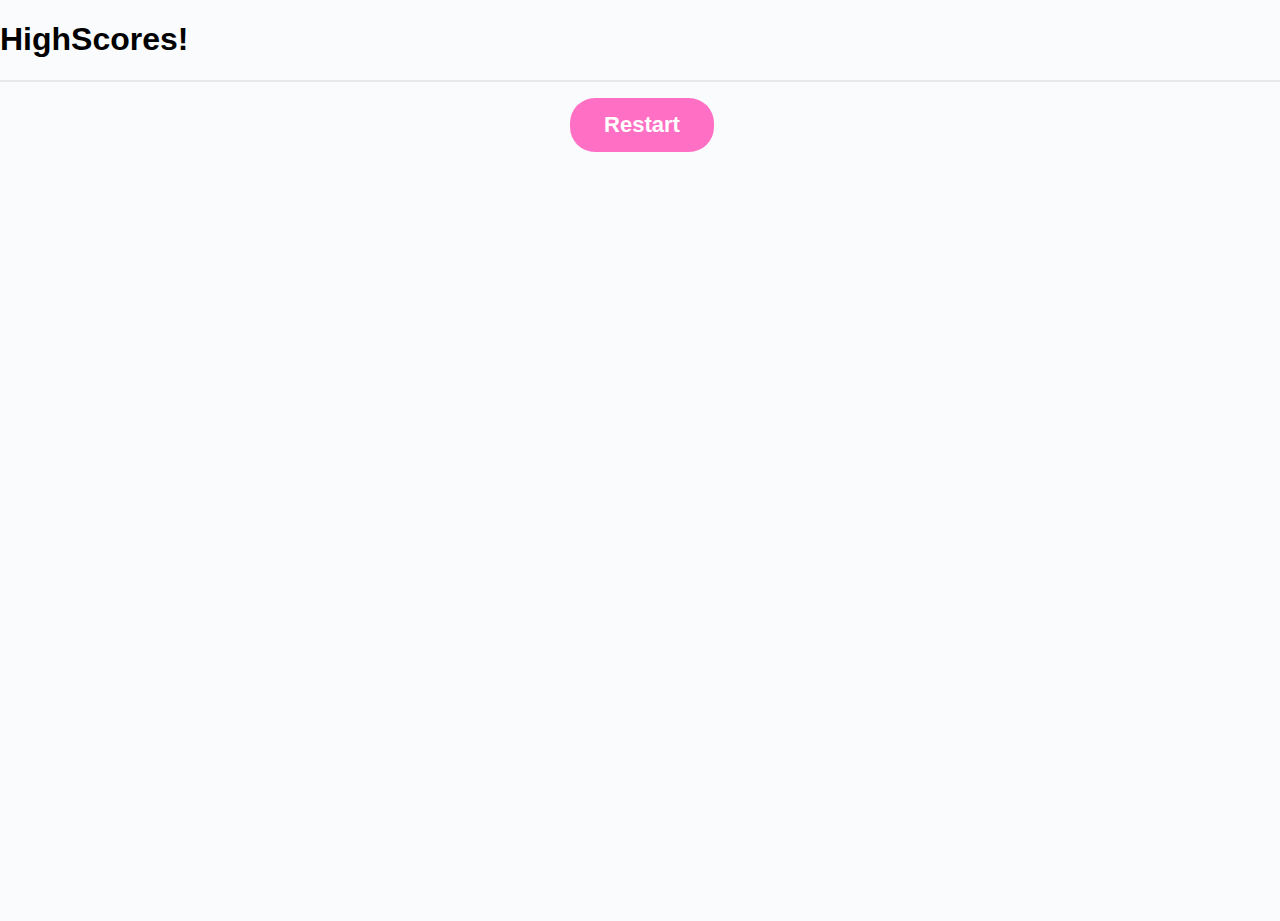
==== high-scores.html @ 07c4e953 "Added HTML files for quiz navigation. Stylized each file in CSS." ====
<!DOCTYPE html>
<html lang="en">
<head>
    <meta charset="UTF-8">
    <meta http-equiv="X-UA-Compatible" content="IE=edge">
    <meta name="viewport" content="width=device-width, initial-scale=1.0">
    <title>Document</title>
    <link rel="stylesheet" href="./Assets/css/style.css">
</head>
<body>
    <h1>HighScores!</h1>

    <div class="card-footer">
        <a href="./index.html" class="btn">Restart</a>
    </div>

    <script src="./assets/js/script.js"></script>
</body>
</html>
---- Assets/css/style.css ----
*,
*::before,
*::after {
  box-sizing: border-box;
}

html,
body,
.wrapper {
  height: 100%;
  margin: 0;
  padding: 0;
}

body {
  font-family: 'Century Gothic', 'Malgun Gothic', 'Lucida Console', 'Lucida Sans', Arial, Helvetica, sans-serif;
  background-color: #f9fbfd;
}

.wrapper {
  padding-top: 30px;
  padding-left: 20px;
  padding-right: 20px;
}

header {
  text-align: center;
  padding: 20px;
  padding-top: 0px;
  color: hsl(335, 100%, 60%);
}

.card {
  background-color: hsl(0, 0%, 100%);
  border-radius: 5px;
  border-width: 1px;
  box-shadow: rgba(0, 0, 0, 0.15) 0px 2px 8px 0px;
  color: rgb(255, 111, 195);
  font-size: 18px;
  margin: 0 auto;
  max-width: 800px;
  padding: 30px 40px;
  text-align:
}

.card-header {
    text-align: center;
}

.card-header::after {
  content: " ";
  display: block;
  width: 100%;
  background: #e7e9eb;
  height: 2px;
}

.card-body {
  min-height: 100px;
}

.card-footer {
  text-align: center;
}

.card-footer::before {
  content: " ";
  display: block;
  width: 100%;
  background: #e7e9eb;
  height: 2px;
}

.btn, .option {
  border: none;
  background-color: rgb(255, 111, 195);
  border-radius: 25px;
  box-shadow: rgba(0, 0, 0, 0.1) 0px 1px 6px 0px rgba(0, 0, 0, 0.2) 0px 1px 1px 0px;
  color: hsl(0, 0%, 100%);
  display: inline-block;
  font-size: 22px;
  font-weight: bold;
  font-family: 'Century Gothic', 'Malgun Gothic', 'Lucida Console', 'Lucida Sans', Arial, Helvetica, sans-serif;
  margin: 16px 16px 16px 20px;
  padding: 14px 34px;
  text-align: center;
  text-decoration: none;
  cursor: pointer;
}

.btn:hover, .option:hover {
    box-shadow: inset 0px 0px 15px rgb(170, 14, 131);
    transform: scale(1.1);
}

/* button[disabled] {
  cursor: default;
  background: #c0c7cf;
} */
.options-container {
    display: flex;
    justify-content: center;
    align-items: left;

}

.flex-column {
    display: flex;
    flex-direction: column;
}
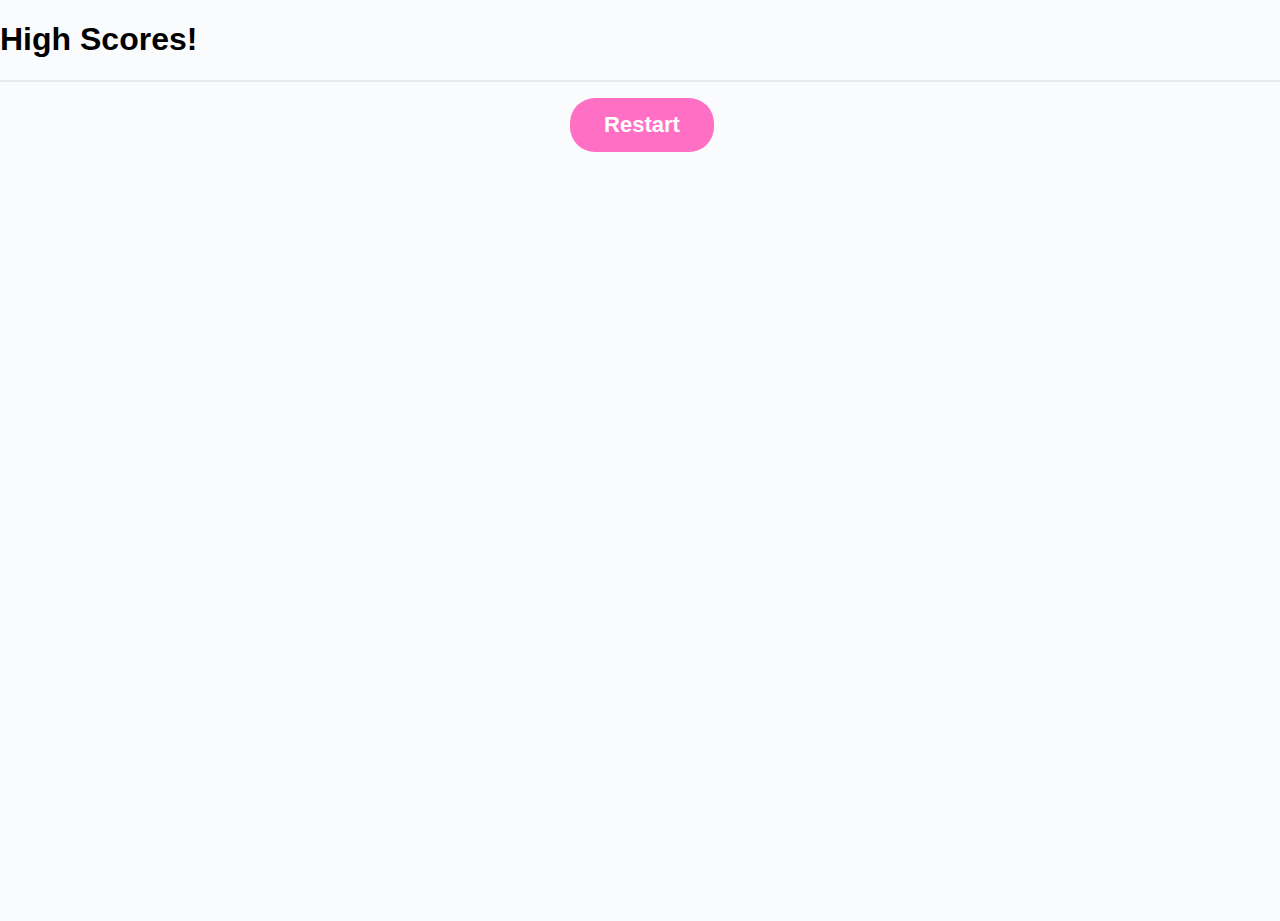
==== commit bd8f57fd: "Worked on JS file for functionality of quiz. Added high-scores.js file to house storing scores funct" ====
--- a/high-scores.html
+++ b/high-scores.html
@@ -8,12 +8,13 @@
     <link rel="stylesheet" href="./Assets/css/style.css">
 </head>
 <body>
-    <h1>HighScores!</h1>
+    <h1>High Scores!</h1>
+    <h1 id="scores"></h1>
 
     <div class="card-footer">
         <a href="./index.html" class="btn">Restart</a>
     </div>
 
-    <script src="./assets/js/script.js"></script>
+    <script src="./assets/js/high-scores.js"></script>
 </body>
 </html>--- a/Assets/css/style.css
+++ b/Assets/css/style.css
@@ -40,11 +40,10 @@
   margin: 0 auto;
   max-width: 800px;
   padding: 30px 40px;
-  text-align:
 }
 
 .card-header {
-    text-align: center;
+  text-align: center;
 }
 
 .card-header::after {
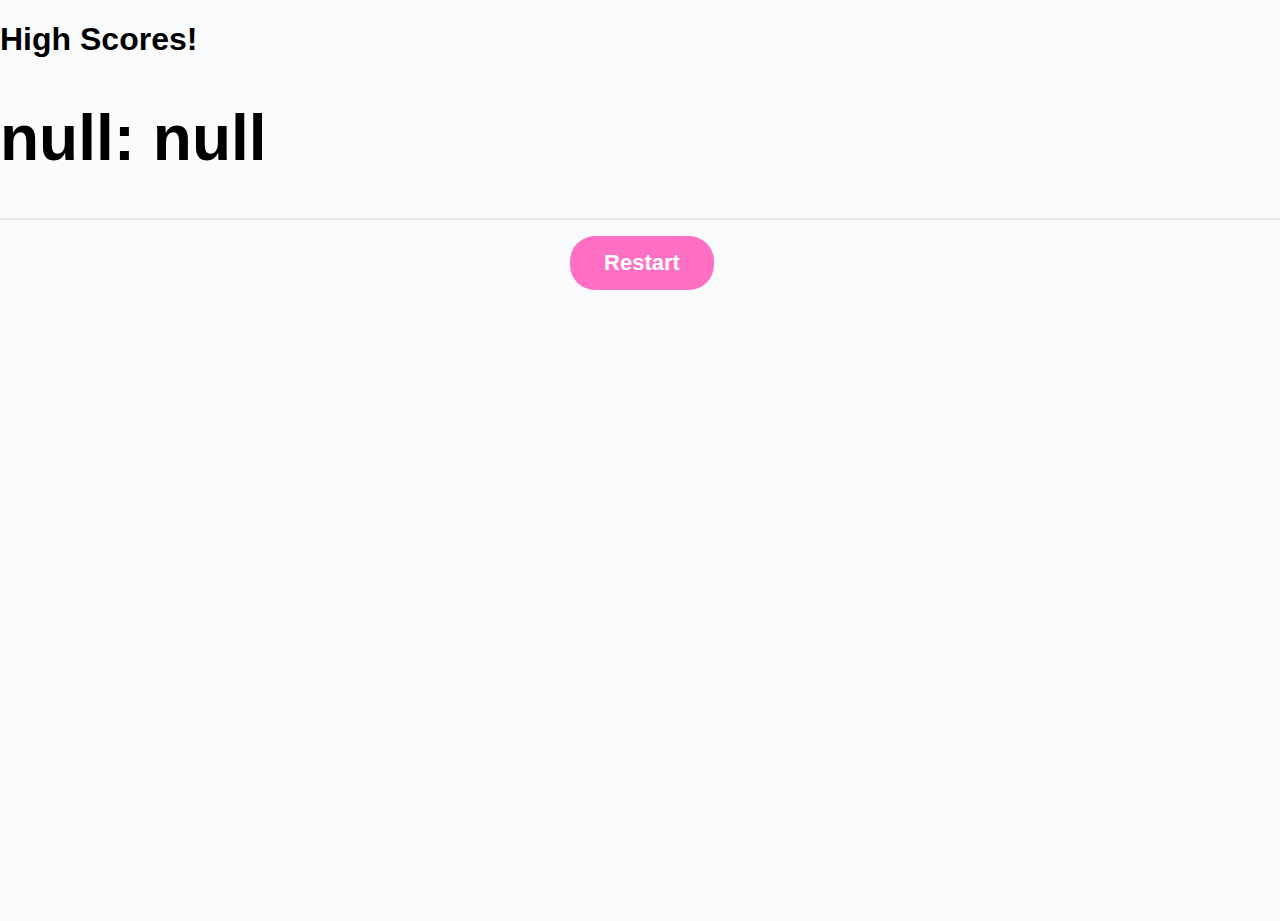
==== commit 4096a6cb: "Fixing script paths so application runs correctly second try." ====
--- a/high-scores.html
+++ b/high-scores.html
@@ -15,6 +15,7 @@
         <a href="./index.html" class="btn">Restart</a>
     </div>
 
-    <script src="./assets/js/high-scores.js"></script>
+    <script src="./Assets/js/script.js"></script>
+    <script src="./Assets/js/high-scores.js"></script>
 </body>
 </html>